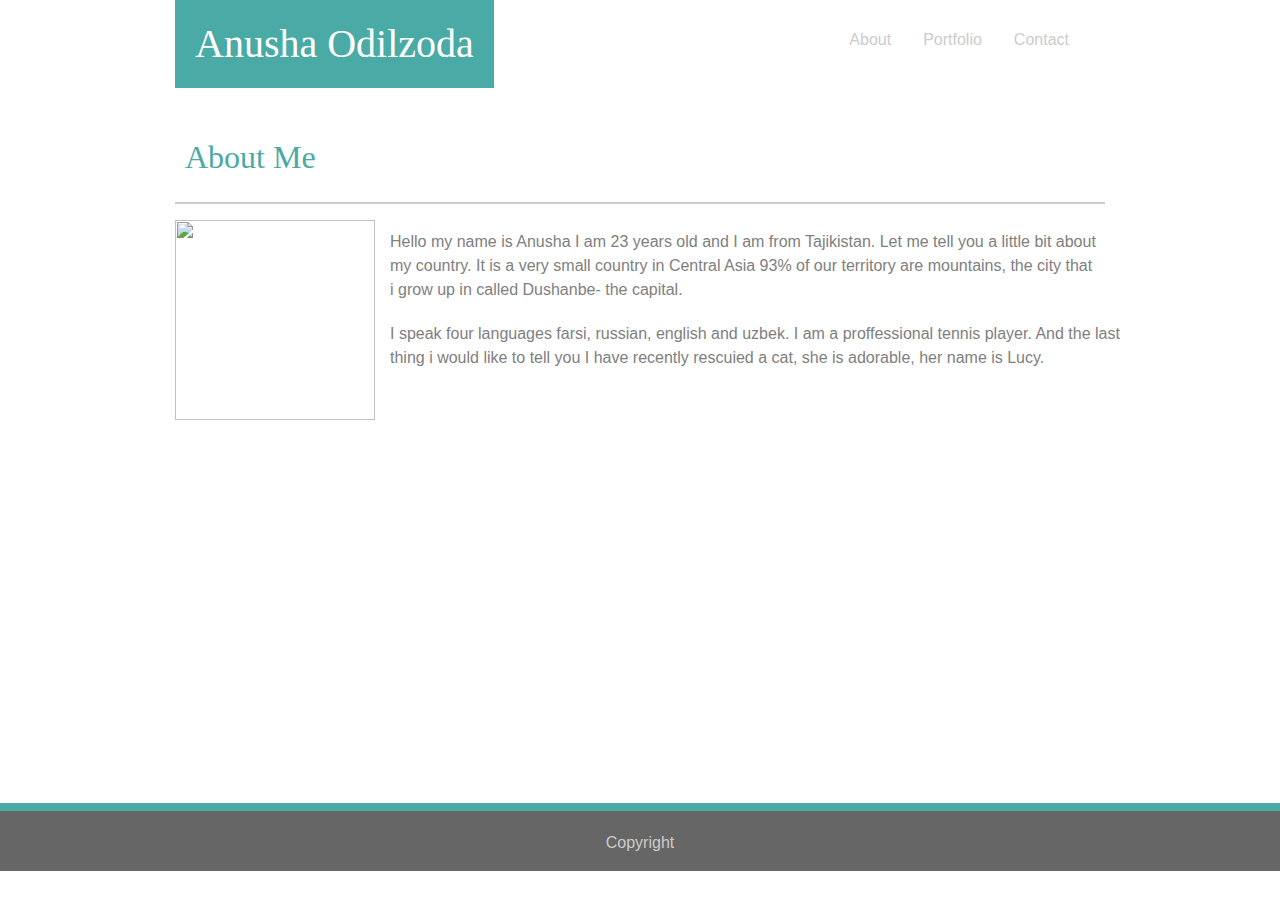
==== index.html @ c771921c "homework1" ====
<!DOCTYPE html>
<html>
    <head> <!--Bootstrap CSS-->
        <link rel="stylesheet" href="https://stackpath.bootstrapcdn.com/bootstrap/4.3.1/css/bootstrap.min.css" integrity="sha384-ggOyR0iXCbMQv3Xipma34MD+dH/1fQ784/j6cY/iJTQUOhcWr7x9JvoRxT2MZw1T" crossorigin="anonymous">
        <link rel="stylesheet" type="text/css" href="recomendedhw.css">
     </head>
     <body>
         <header>
             <div class="container">
                 <h1 class="justify-content-start">Anusha Odilzoda</h1>
                 <nav> 
                 <ul class="nav justify-content-end">
                        <li class="nav-item">
                          <a class="nav-link active" href="recomendedhw.html">About</a>
                        
                        </li>

                        
                      <li class="nav-item">
                        
                          <a class="nav-link" href="portfolio.html">Portfolio</a>
                        
                      
                        </li>
                        <li class="nav-item">
                          <a class="nav-link" href="contact.html">Contact</a>
                        </li>
                        </ul>
                      </nav>
                        </div>

         </header>
         <section id="big2" >
             <div class="container">
             <h2>About Me</h2>
             <hr>
              <img id="img" src="picture/anusha.jpg">
              
             <p id="bio">Hello my name is Anusha I am 23 years old and I am from Tajikistan. Let me tell you a little bit about my country. It is a very small country in Central Asia 93% of our territory are mountains, the city that i grow up in called Dushanbe- the capital.</p>
               
            <p1 id="bio">I speak four languages farsi, russian, english and uzbek. I am a proffessional tennis player. And the last thing i would like to tell you I have  recently rescuied a cat, she is adorable, her name is Lucy.  </p1>
             </div>
            


         </section>
         <footer>
             <div class="container">
             <p>Copyright</p>
            </div>

         </footer>


        </body>
    
</html>
---- recomendedhw.css ----
.container {
    margin: 0 auto;
    width:960px;
    overflow: auto;

    

}
#img {
    width: 200px;
    height: 200px;
    display: inline;
    float: left;

}
html {
 
}
body {
    font-family: Arial, Helvetica, sans-serif;
    height: 500px;
   
    
    
}

h1 {
   background-color: #4aaaa5;
   color: white;
   font-family: Georgia, 'Times New Roman', Times, serif;
   display: inline;
   padding: 20px;
   margin-bottom: 0%;
}

nav {
    padding: 20px;
    
    
}
nav ul li a {
    text-decoration: none;
    color:#cccccc;
    

}
header div {
    display: flex;
    justify-content: space-between;
}
 header {
     background-color: white;
    
    

}
section div {
    background-color: white;
    margin: 20px;
    padding: 20px;
    



}
section {
    padding: 20px 20px 80px 20px;
    background-image: url("trees/trees.png");
}
h2 {
    color:#4aaaa5;
    padding: 10px;
    font-family: Georgia, 'Times New Roman', Times, serif;
}

section p {
    margin: 10px;
    padding: 10px;
}




footer {
    background-color: #666666;
    color: #cccccc;
    text-align: center;
    border-top: 8px solid #4aaaa5;
    padding-top: 20px;
}
hr {
    border: 1px solid #cccccc;
}
#bio {
    position: relative;
    left: 15px;
    color:grey
}

#img1 {
    float: left;
    width: 200px;
    height: 200px;
}
#img2 {
    float: left;
    width: 200px;
    height: 200px;
}

#img3 {
    float: left;
    width: 200px;
    height: 200px;
    left: 277px;
    position: absolute;
    top: 400px;
}
#img4 {
    float: left;
    width: 200px;
    height: 200px;
    left:478px;
    position: absolute;
    top: 400px;
}
#img5 {
    float: left;
    width: 200px;
    height: 200px;
    right:1016px;
    position: absolute;
    top:600px;
}
#big {
    height: 715px;
}
#big2 {
    height: 715px;
}
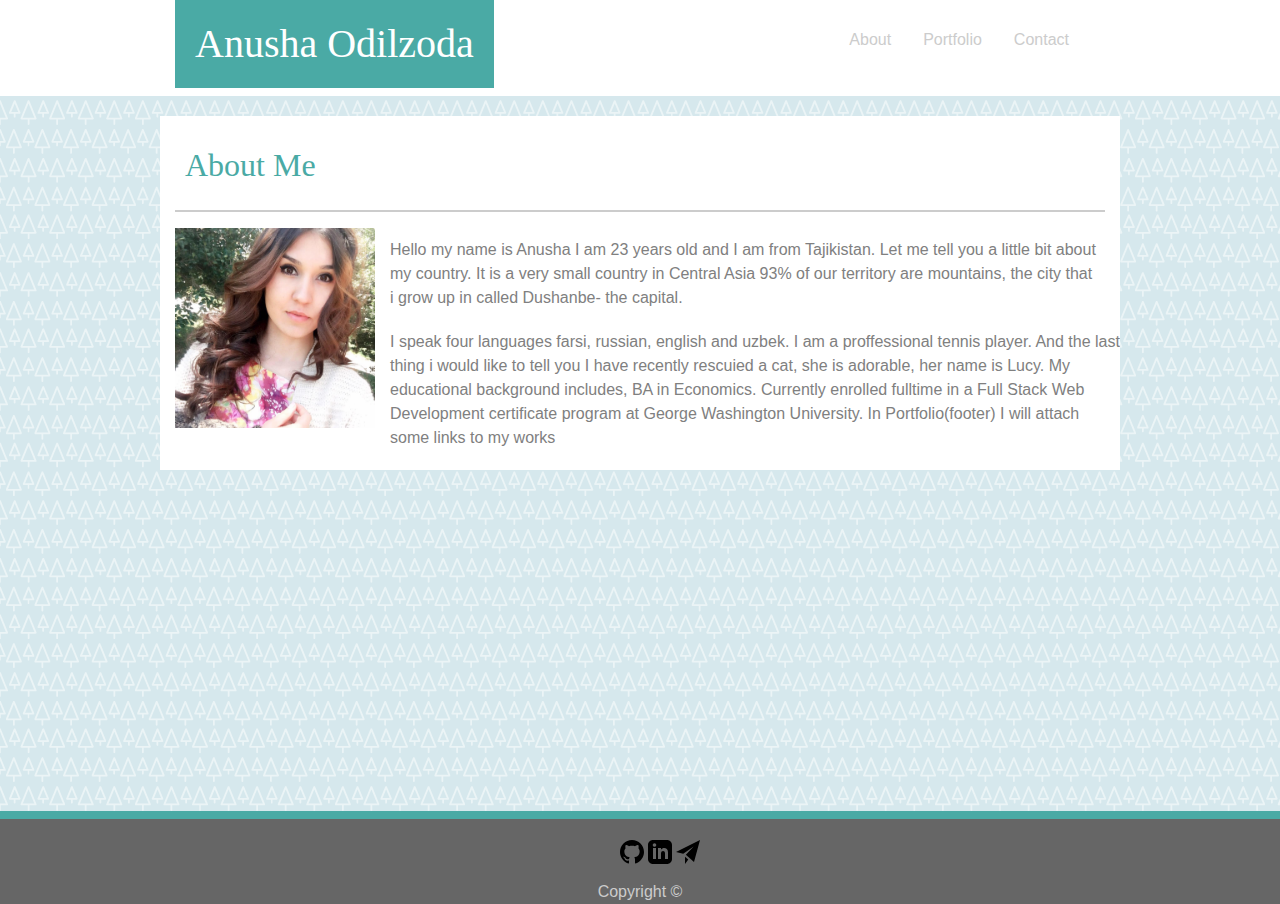
==== commit 61fa9afa: "eh" ====
--- a/index.html
+++ b/index.html
@@ -2,7 +2,7 @@
 <html>
     <head> <!--Bootstrap CSS-->
         <link rel="stylesheet" href="https://stackpath.bootstrapcdn.com/bootstrap/4.3.1/css/bootstrap.min.css" integrity="sha384-ggOyR0iXCbMQv3Xipma34MD+dH/1fQ784/j6cY/iJTQUOhcWr7x9JvoRxT2MZw1T" crossorigin="anonymous">
-        <link rel="stylesheet" type="text/css" href="recomendedhw.css">
+        <link rel="stylesheet" type="text/css" href="style.css">
      </head>
      <body>
          <header>
@@ -36,20 +36,47 @@
              <hr>
               <img id="img" src="picture/anusha.jpg">
               
-             <p id="bio">Hello my name is Anusha I am 23 years old and I am from Tajikistan. Let me tell you a little bit about my country. It is a very small country in Central Asia 93% of our territory are mountains, the city that i grow up in called Dushanbe- the capital.</p>
+             <p class="bio">Hello my name is Anusha I am 23 years old and I am from Tajikistan. Let me tell you a little bit about my country. It is a very small country in Central Asia 93% of our territory are mountains, the city that i grow up in called Dushanbe- the capital.</p>
                
-            <p1 id="bio">I speak four languages farsi, russian, english and uzbek. I am a proffessional tennis player. And the last thing i would like to tell you I have  recently rescuied a cat, she is adorable, her name is Lucy.  </p1>
+            <p1 class="bio">I speak four languages farsi, russian, english and uzbek. I am a proffessional tennis player. And the last thing i would like to tell you I have  recently rescuied a cat, she is adorable, her name is Lucy.  </p1>
+
+            <p3 class="bio"> My educational background includes, BA  in Economics.
+              Currently enrolled fulltime in a Full Stack Web Development
+              certificate program at George Washington University. In Portfolio(footer) I will attach some links to my works</p3>
+
              </div>
-            
-
-
-         </section>
+           
+           </section>
+       
          <footer>
-             <div class="container">
-             <p>Copyright</p>
+          
+            <div id="contact-icons">
+              <ul>
+                <a href="https://github.com/anushaodilzoda" target="_blank"
+                  ><img
+                    src="./picture/iconmonstr-github.svg"
+                    alt="github"
+                    class="icon"
+                /></a>
+      
+                <a href="https://www.linkedin.com/in/anusha-odilzoda-556702187/" target="_blank"
+                  ><img
+                    src="./picture/iconmonstr-linkedin.svg"
+                    alt="linkedin"
+                    class="icon"
+                /></a>
+      
+                <a href="https://myaccount.google.com/?utm_source=chrome-profile-chooser&pli=1"
+                  ><img
+                    src="./picture/iconmonstr-email.svg"
+                    alt="email"
+                    class="icon"
+                /></a>
+              </ul>
             </div>
-
-         </footer>
+            <div class="container">Copyright &copy;</div>
+          </footer>
+        
 
 
         </body>
--- a/style.css
+++ b/style.css
@@ -0,0 +1,309 @@
+.container {
+    margin: 0 auto;
+    width:960px;
+    overflow: auto;
+
+    
+
+}
+
+
+body {
+    font-family: Arial, Helvetica, sans-serif;
+    height: 500px;
+   
+    
+    
+}
+#img {
+    width: 200px;
+    height: 200px;
+    display: inline;
+    float: left;
+
+}
+
+h1 {
+   background-color: #4aaaa5;
+   color: white;
+   font-family: Georgia, 'Times New Roman', Times, serif;
+   display: inline;
+   padding: 20px;
+  
+}
+
+nav {
+    padding: 20px;
+    
+    
+}
+nav ul li a {
+    text-decoration: none;
+    color:#cccccc;
+    
+
+}
+header div {
+    display: flex;
+    justify-content: space-between;
+}
+ header {
+     background-color: white;
+    
+    
+
+}
+section div {
+    background-color: white;
+    margin: 20px;
+    padding: 20px;
+    
+
+
+
+}
+section {
+    padding: 20px 20px 80px 20px;
+    background-image: url("picture/trees.png");
+}
+h2 {
+    color:#4aaaa5;
+    padding: 10px;
+    font-family: Georgia, 'Times New Roman', Times, serif;
+}
+
+section p {
+    margin: 10px;
+    padding: 10px;
+}
+
+
+
+
+footer {
+    background-color: #666666;
+    color: #cccccc;
+    text-align: center;
+    border-top: 8px solid #4aaaa5;
+    padding-top: 20px;
+}
+hr {
+    border: 1px solid #cccccc;
+}
+.bio {
+    position: relative;
+    left: 15px;
+    color:grey
+}
+
+#img1 {
+    float: left;
+    width: 200px;
+    height: 200px;
+}
+#img2 {
+    float: left;
+    width: 200px;
+    height: 200px;
+}
+
+#img3 {
+    float: left;
+    width: 200px;
+    height: 200px;
+    left: 277px;
+    position: absolute;
+    top: 400px;
+}
+#img4 {
+    float: left;
+    width: 200px;
+    height: 200px;
+    left:478px;
+    position: absolute;
+    top: 400px;
+}
+#img5 {
+    float: left;
+    width: 200px;
+    height: 200px;
+    right:1016px;
+    position: absolute;
+    top:600px;
+}
+#big {
+    height: 715px;
+}
+#big2 {
+    height: 715px;
+}
+@media (max-width: 980px) {
+    nav ul li a {
+        color:red;
+}
+
+
+}
+#img1 {
+    float: left;
+    width: 200px;
+    height: 200px;
+    padding-right: 15px;
+    padding-bottom: 15px;
+}
+#img2 {
+    float: left;
+    width: 200px;
+    height: 200px;
+    padding-bottom: 15px;
+}
+
+#img3 {
+    float: left;
+    width: 200px;
+    height: 200px;
+    left: 277px;
+    position: static;
+    top: 400px;
+    padding-bottom: 15px;
+    padding-right: 15px;
+}
+#img4 {
+    float: left;
+    width: 200px;
+    height: 200px;
+    left:478px;
+    position: static;
+    top: 400px;
+}
+#img5 {
+    float: left;
+    width: 200px;
+    height: 200px;
+    position: static;
+  
+}
+   
+
+        
+
+   
+
+@media  (max-width: 768px) {
+    nav ul li a {
+        color:blue;
+        font-size: 14px;
+        text-align: center;
+
+    }
+    header div h1 {
+        font-size: 20px;
+    }
+    #img1 {
+        float: left;
+        width: 200px;
+        height: 200px;
+        padding-right: 10px;
+        padding-bottom: 10px;
+    }
+    #img2 {
+        float: left;
+        width: 200px;
+        height: 200px;
+        padding-bottom: 10px;
+    }
+    
+    #img3 {
+        float: left;
+        width: 200px;
+        height: 200px;
+        left: 277px;
+        position: static;
+        top: 400px;
+        padding-bottom: 10px;
+        padding-right: 10px;
+    }
+    #img4 {
+        float: left;
+        width: 200px;
+        height: 200px;
+        left:478px;
+        position: static;
+        top: 400px;
+    }
+    #img5 {
+        float: left;
+        width: 200px;
+        height: 200px;
+        right:1016px;
+        position: static;
+        top:600px;
+    }
+}
+@media (max-width: 640px) {
+    nav ul li a {
+        color: yellow;
+
+        
+
+    }
+    nav { 
+        text-align: center;
+    }
+
+    header {
+        position: static;
+        
+    }
+
+    header div {
+        flex-direction: column;
+        
+    }
+    header div h1 {
+        text-align: center;
+    }
+
+    #img  {
+        height: 480px;
+        width: 480px;
+        margin-bottom: 20px;
+
+    }
+    
+    #img1 {
+        float: left;
+        width: 350px;
+        height: 200px;
+    }
+    #img2 {
+        float: left;
+        width: 350px;
+        height: 200px;
+    }
+    
+    #img3 {
+        float: left;
+        width: 350px;
+        height: 200px;
+        position: static;
+       
+      
+
+    }
+    #img4 {
+        float: left;
+        width: 350px;
+        height: 200px;
+        position: static;
+        
+    }
+    #img5 {
+        float: left;
+        width: 350px;
+        height: 200px;
+        position: static;
+    }
+
+}
+
